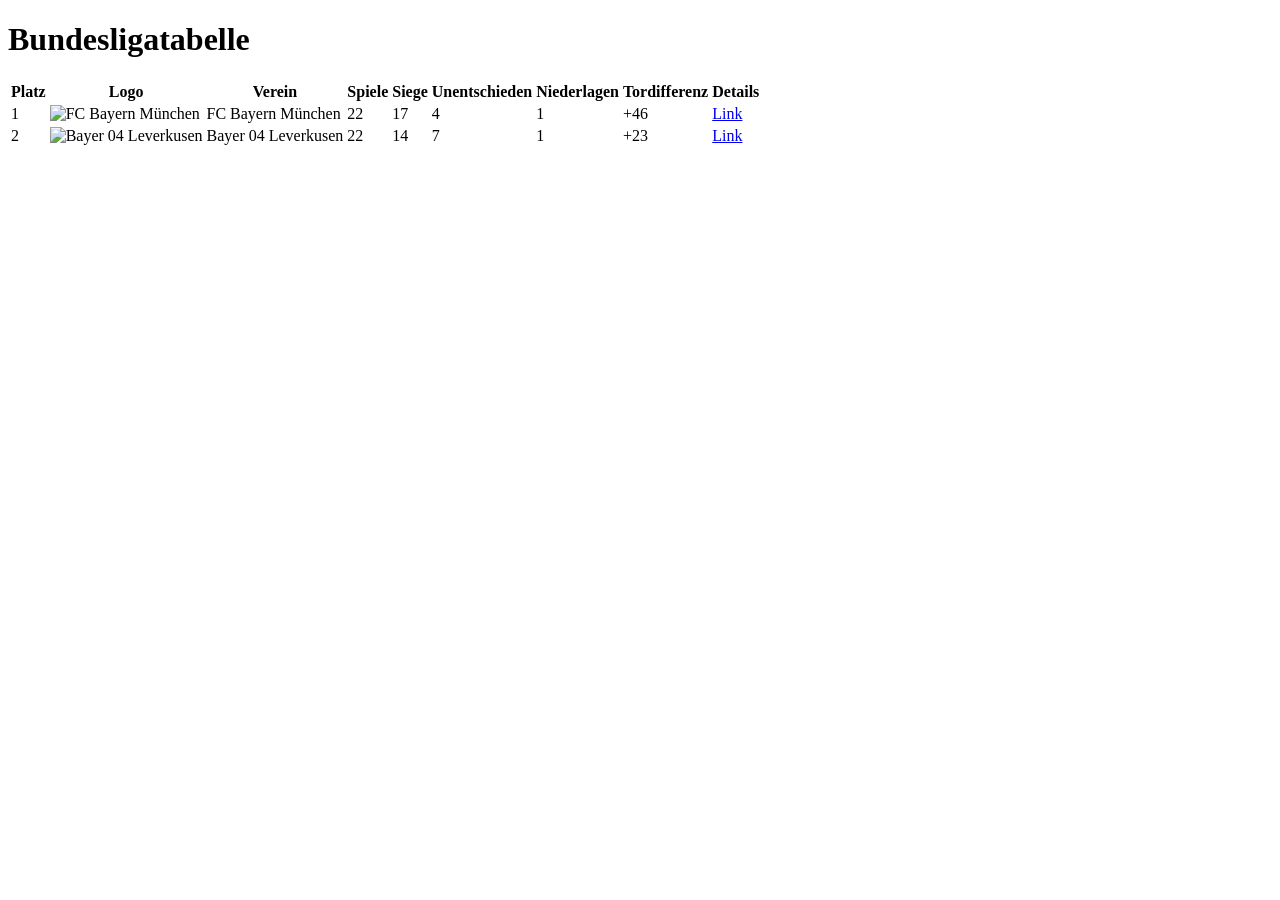
==== index.html @ 4b89521e "bayer04" ====
<!DOCTYPE html>
<html lang="de">
<head>
    <meta charset="UTF-8">
    <title>Bundesligatabelle</title>
    <link rel="stylesheet" href="index.css">
</head>
<body>
    <h1>Bundesligatabelle</h1>
    <table>
        <thead>
            <tr>
                <th>Platz</th>
                <th>Logo</th>
                <th>Verein</th>
                <th>Spiele</th>
                <th>Siege</th>
                <th>Unentschieden</th>
                <th>Niederlagen</th>
                <th>Tordifferenz</th>
                <th>Details</th>
            </tr>
        </thead>
        <tbody>
            <tr>
                <td>1</td>
                <td><img src="https://upload.wikimedia.org/wikipedia/commons/thumb/8/8d/FC_Bayern_M%C3%BCnchen_logo_%282024%29.svg/1024px-FC_Bayern_M%C3%BCnchen_logo_%282024%29.svg.png" alt="FC Bayern München"></td>
                <td>FC Bayern München</td>
                <td>22</td>
                <td>17</td>
                <td>4</td>
                <td>1</td>
                <td>+46</td>
                <td><a href="details/fcbayern.html" target="_self">Link</a></td>
                <!--target="_blank" würde einen neuen Context (z.B. Tab) öffnen-->
            </tr>
            <tr>
                <td>2</td>
                <td><img src="https://upload.wikimedia.org/wikipedia/de/thumb/f/f7/Bayer_Leverkusen_Logo.svg/800px-Bayer_Leverkusen_Logo.svg.png" alt="Bayer 04 Leverkusen"></td>
                <td>Bayer 04 Leverkusen</td>
                <td>22</td>
                <td>14</td>
                <td>7</td>
                <td>1</td>
                <td>+23</td>
                <td><a href="details/bayer04.html" target="_self">Link</a></td>
            </tr>
        </tbody>
    </table>
</body>
</html>
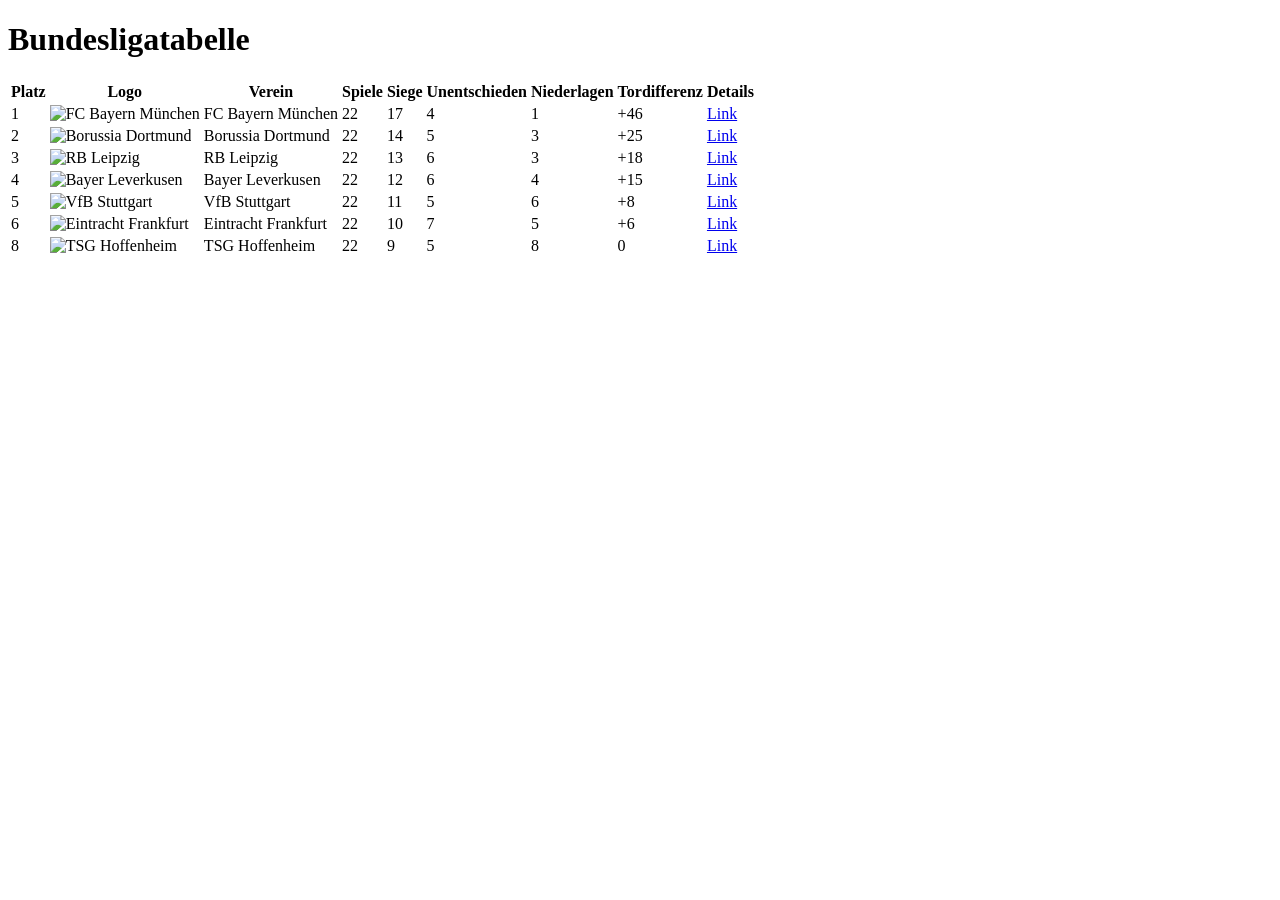
==== commit 41e21c1d: "finished task" ====
--- a/index.html
+++ b/index.html
@@ -2,7 +2,7 @@
 <html lang="de">
 <head>
     <meta charset="UTF-8">
-    <title>Bundesligatabelle</title>
+    <title>Bundesligatabelle 20.03.2026</title>
     <link rel="stylesheet" href="index.css">
 </head>
 <body>
@@ -22,29 +22,91 @@
             </tr>
         </thead>
         <tbody>
-            <tr>
-                <td>1</td>
-                <td><img src="https://upload.wikimedia.org/wikipedia/commons/thumb/8/8d/FC_Bayern_M%C3%BCnchen_logo_%282024%29.svg/1024px-FC_Bayern_M%C3%BCnchen_logo_%282024%29.svg.png" alt="FC Bayern München"></td>
-                <td>FC Bayern München</td>
-                <td>22</td>
-                <td>17</td>
-                <td>4</td>
-                <td>1</td>
-                <td>+46</td>
-                <td><a href="details/fcbayern.html" target="_self">Link</a></td>
-                <!--target="_blank" würde einen neuen Context (z.B. Tab) öffnen-->
-            </tr>
-            <tr>
-                <td>2</td>
-                <td><img src="https://upload.wikimedia.org/wikipedia/de/thumb/f/f7/Bayer_Leverkusen_Logo.svg/800px-Bayer_Leverkusen_Logo.svg.png" alt="Bayer 04 Leverkusen"></td>
-                <td>Bayer 04 Leverkusen</td>
-                <td>22</td>
-                <td>14</td>
-                <td>7</td>
-                <td>1</td>
-                <td>+23</td>
-                <td><a href="details/bayer04.html" target="_self">Link</a></td>
-            </tr>
+
+        <tr>
+            <td>1</td>
+            <td><img src="logos/bayern.png" alt="FC Bayern München"></td>
+            <td>FC Bayern München</td>
+            <td>22</td>
+            <td>17</td>
+            <td>4</td>
+            <td>1</td>
+            <td>+46</td>
+            <td><a href="details/fcbayern.html">Link</a></td>
+        </tr>
+
+        <tr>
+            <td>2</td>
+            <td><img src="logos/dortmund.png" alt="Borussia Dortmund"></td>
+            <td>Borussia Dortmund</td>
+            <td>22</td>
+            <td>14</td>
+            <td>5</td>
+            <td>3</td>
+            <td>+25</td>
+            <td><a href="details/bvbdortmund.html">Link</a></td>
+        </tr>
+
+        <tr>
+            <td>3</td>
+            <td><img src="logos/leipzig.png" alt="RB Leipzig"></td>
+            <td>RB Leipzig</td>
+            <td>22</td>
+            <td>13</td>
+            <td>6</td>
+            <td>3</td>
+            <td>+18</td>
+            <td><a href="details/rbleipzig.html">Link</a></td>
+        </tr>
+
+        <tr>
+            <td>4</td>
+            <td><img src="logos/leverkusen.png" alt="Bayer Leverkusen"></td>
+            <td>Bayer Leverkusen</td>
+            <td>22</td>
+            <td>12</td>
+            <td>6</td>
+            <td>4</td>
+            <td>+15</td>
+            <td><a href="details/bayer04.html">Link</a></td>
+        </tr>
+
+        <tr>
+            <td>5</td>
+            <td><img src="logos/stuttgart.png" alt="VfB Stuttgart"></td>
+            <td>VfB Stuttgart</td>
+            <td>22</td>
+            <td>11</td>
+            <td>5</td>
+            <td>6</td>
+            <td>+8</td>
+            <td><a href="details/vfbstuttgart.html">Link</a></td>
+        </tr>
+
+        <tr>
+            <td>6</td>
+            <td><img src="logos/frankfurt.png" alt="Eintracht Frankfurt"></td>
+            <td>Eintracht Frankfurt</td>
+            <td>22</td>
+            <td>10</td>
+            <td>7</td>
+            <td>5</td>
+            <td>+6</td>
+            <td><a href="details/eintrachtffm.html">Link</a></td>
+        </tr>
+
+        <tr>
+            <td>8</td>
+            <td><img src="logos/hoffenheim.png" alt="TSG Hoffenheim"></td>
+            <td>TSG Hoffenheim</td>
+            <td>22</td>
+            <td>9</td>
+            <td>5</td>
+            <td>8</td>
+            <td>0</td>
+            <td><a href="details/hoffenheim.html">Link</a></td>
+        </tr>
+
         </tbody>
     </table>
 </body>
